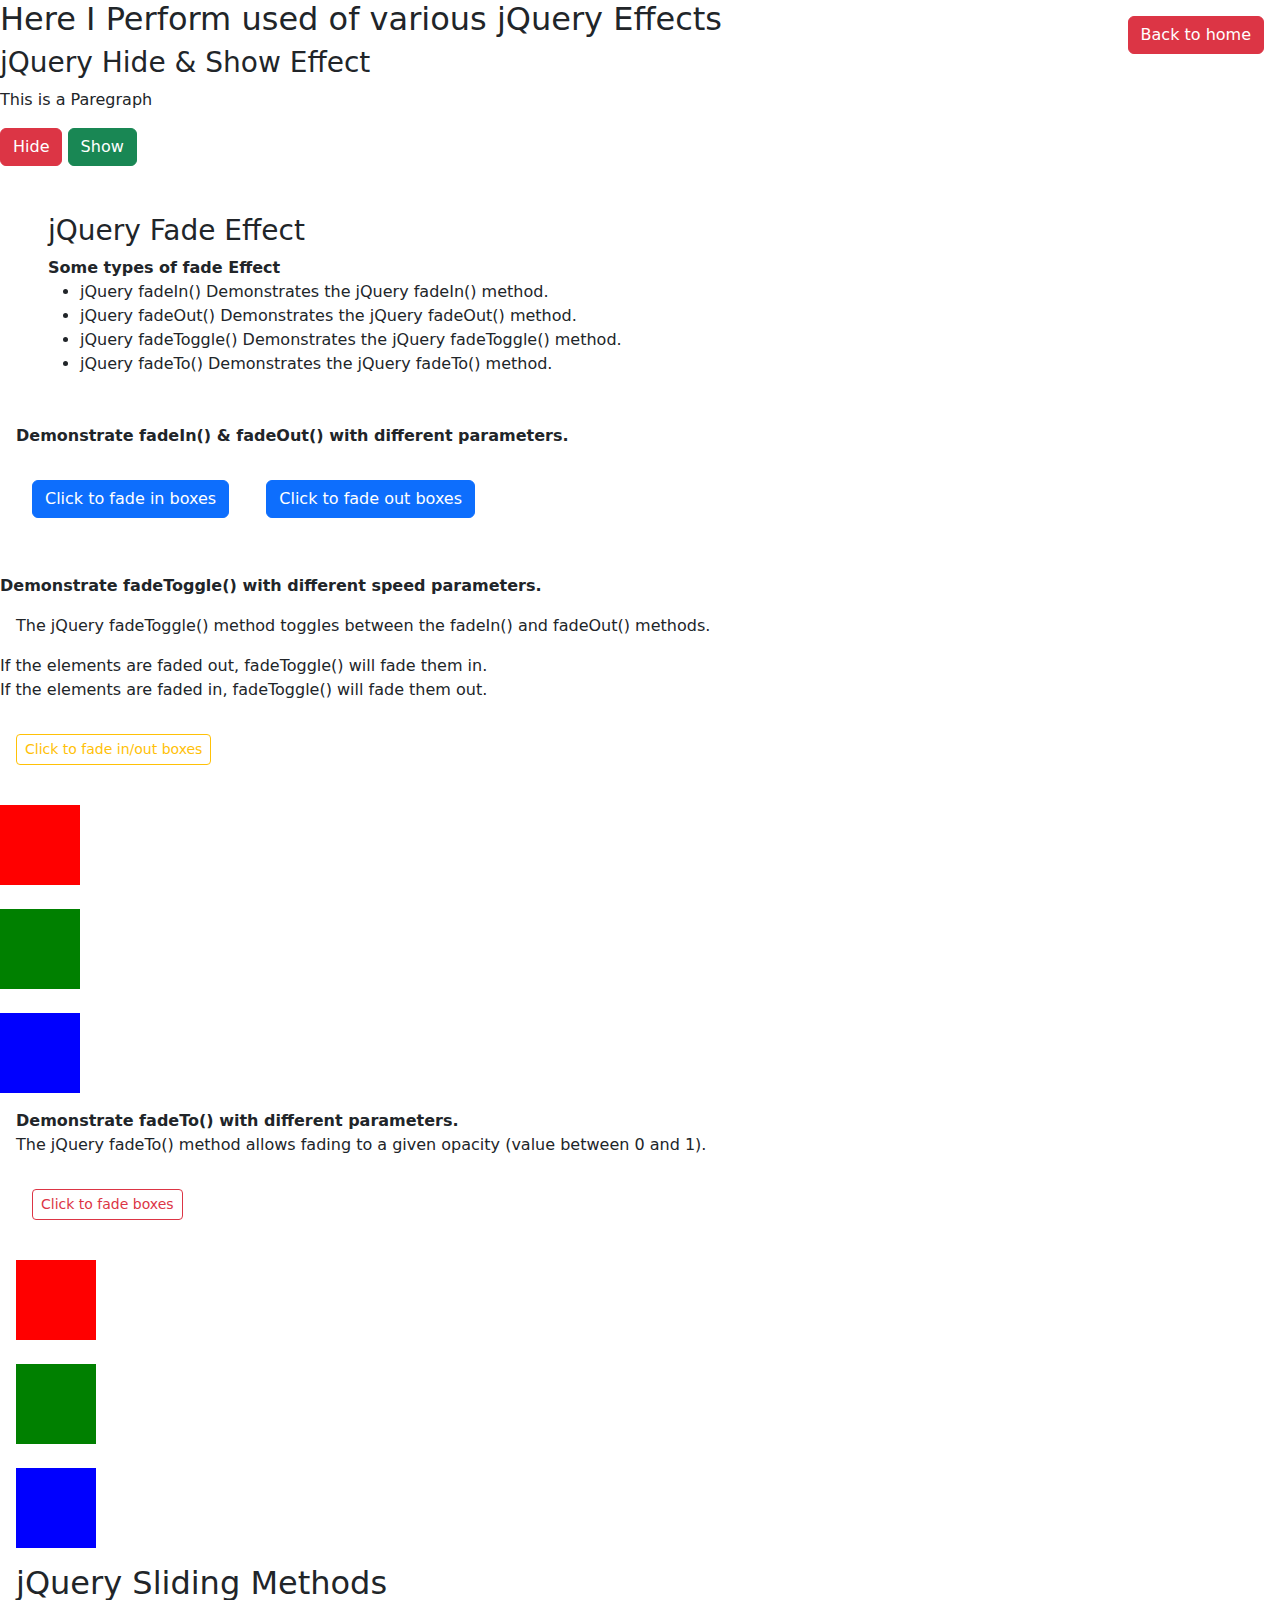
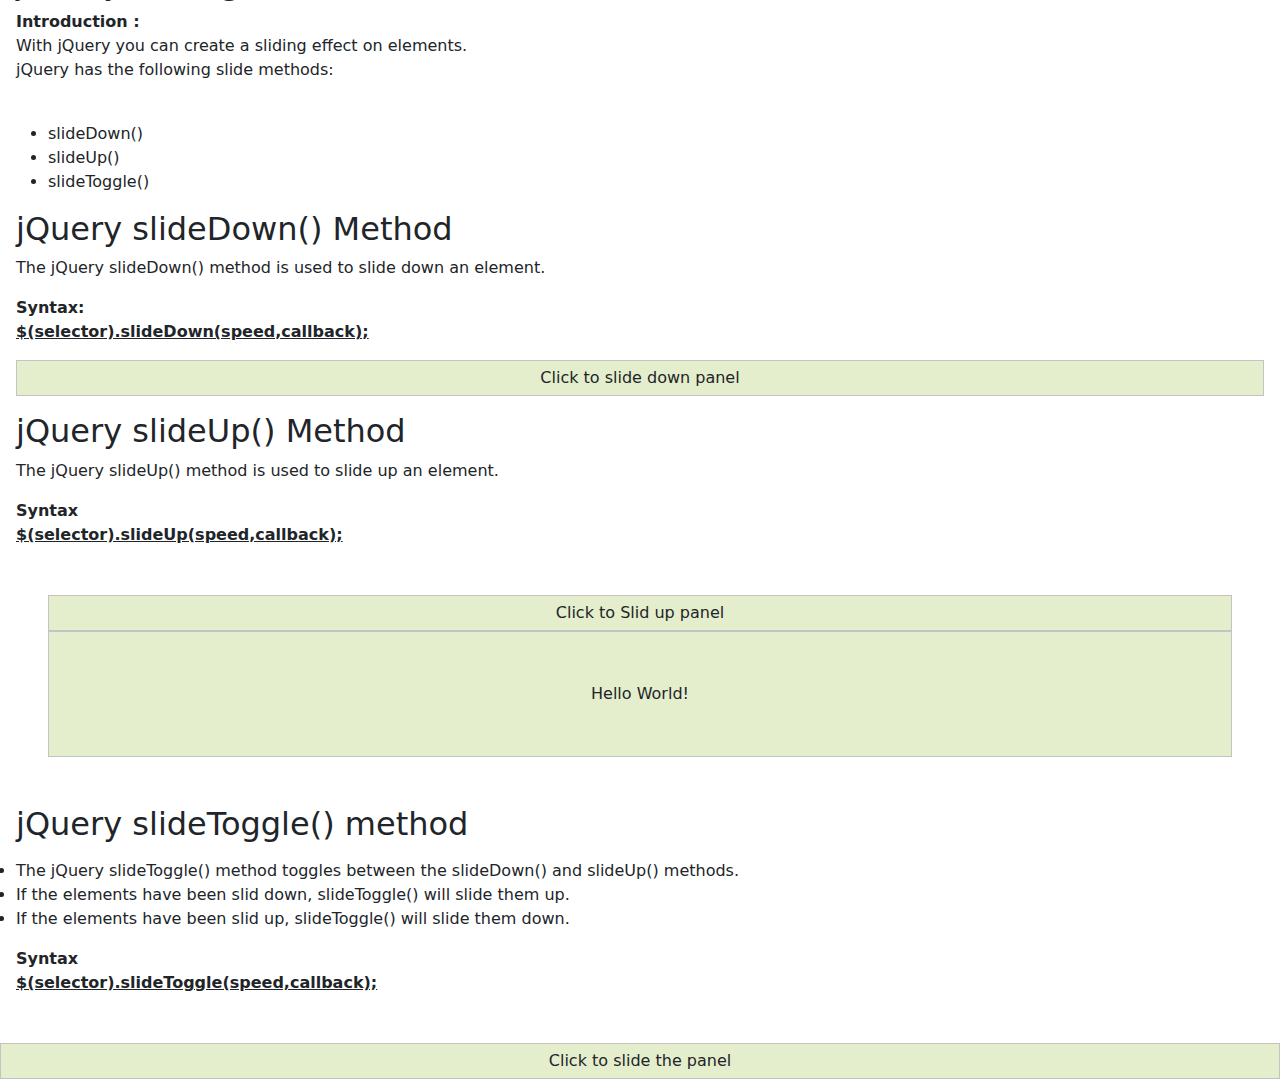
==== jQuery Practice/effect.html @ c77c9207 "Add files via upload" ====
<!DOCTYPE html>
<html lang="en">

<head>
    <meta charset="UTF-8">
    <meta name="viewport" content="width=device-width, initial-scale=1.0">
    <title>jQuery Effect</title>

    <!-- CDN Bootstrap -->
    <link rel="stylesheet" href="https://cdn.jsdelivr.net/npm/bootstrap@5.3.3/dist/css/bootstrap.min.css
    ">
    <script src="https://cdn.jsdelivr.net/npm/bootstrap@5.3.3/dist/js/bootstrap.bundle.min.js
    "></script>
    <!-- jquery -->
    <script src="https://ajax.googleapis.com/ajax/libs/jquery/3.7.1/jquery.min.js"></script>

    <script>
        $(document).ready(function () {
            $("#hide").click(function () {
                $("p").hide();
            });
            $(document).ready(function () {
                $("#show").click(function () {
                    $("p").show();
                })
            });
        });

        $(document).ready(function () {
            $("#fadein").click(function () {
                $("#div1").fadeIn();
                $("#div2").fadeIn("slow");
                $("#div3").fadeIn(3000);
            });
        });

        $(document).ready(function () {
            $("#fadeout").click(function () {
                $("#div1").fadeOut();
                $("#div2").fadeOut("slow");
                $("#div3").fadeOut(3000);
            });
        });

        $(document).ready(function () {
            $("#toggle").click(function () {
                $("#first").fadeToggle();
                $("#second").fadeToggle("slow");
                $("#thired").fadeToggle(3000);
            });
        });

        $(document).ready(function () {
            $("#fade-to").click(function () {
                $("#red").fadeTo("slow", 0.15);
                $("#green").fadeTo("slow", 0.4);
                $("#blue").fadeTo("slow", 0.7);
            });
        });

        //slide
        $(document).ready(function () {
            $("#flip").click(function () {
                $("#panel").slideDown("slow");
            });
        });

        $(document).ready(function () {
            $("#panelslide").click(function () {
                $("#up-panel").slideUp("slow");
            });
        });

        $(document).ready(function () {
            $("#flip-toggle").click(function () {
                $("#panel-toggle").slideToggle("slow");
            });
        });

    </script>

    <style>
        #panel,
        #flip {
            padding: 5px;
            text-align: center;
            background-color: #e5eecc;
            border: solid 1px #c3c3c3;
            cursor: pointer;
        }

        #panel {
            padding: 50px;
            display: none;
        }

        #up-panel,
        #panelslide {
            padding: 5px;
            text-align: center;
            background-color: #e5eecc;
            border: solid 1px #c3c3c3;
            cursor: pointer;
        }

        #up-panel {
            padding: 50px;
        }

        #flip-toggle,
        #panel-toggle {
            padding: 5px;
            text-align: center;
            background-color: #e5eecc;
            border: solid 1px #c3c3c3;
            cursor: pointer;
        }

        #panel-toggle{
            padding: 50px;
            display: none;
        }
    </style>
</head>

<body>
    <div>
        <a href="index.html" class="btn btn-danger float-end m-3">Back to home</a>
        <h2>Here I Perform used of various jQuery Effects</h2>
        <h3>jQuery Hide & Show Effect</h3>
        <p>This is a Paregraph</p>
        <button id="hide" class="btn btn-danger btn-md">Hide</button>
        <button id="show" class="btn btn-success btn-md">Show</button>
    </div>

    <div class="m-5">
        <h3>jQuery Fade Effect</h3>
        <strong>Some types of fade Effect</strong>
        <ul>
            <li>jQuery fadeIn()
                Demonstrates the jQuery fadeIn() method.
            </li>
            <li>
                jQuery fadeOut()
                Demonstrates the jQuery fadeOut() method.
            </li>
            <li>
                jQuery fadeToggle()
                Demonstrates the jQuery fadeToggle() method.
            </li>
            <li>
                jQuery fadeTo()
                Demonstrates the jQuery fadeTo() method.
            </li>
        </ul>
    </div>

    <div class="m-3">
        <strong>
            <p>Demonstrate fadeIn() & fadeOut() with different parameters.</p>
        </strong>

        <button class="btn btn-primary btn-md m-3" id="fadein">Click to fade in boxes</button>

        <button id="fadeout" class="btn btn-primary btn-md m-3">Click to fade out boxes</button>

        <div id="div1" style="width:80px;height:80px;display:none;background-color:red;"></div><br>
        <div id="div2" style="width:80px;height:80px;display:none;background-color:green;"></div><br>
        <div id="div3" style="width:80px;height:80px;display:none;background-color:blue;"></div>
    </div>

    <div class="mt-3">
        <b>
            <p>Demonstrate fadeToggle() with different speed parameters.</p>
        </b>

        <p class="m-3">
            The jQuery fadeToggle() method toggles between the fadeIn() and fadeOut() methods.
            <li> If the elements are faded out, fadeToggle() will fade them in.</li>

            <li>If the elements are faded in, fadeToggle() will fade them out.</li>
        </p>
        <button id="toggle" class="btn btn-outline-warning btn-sm m-3">Click to fade in/out boxes</button><br><br>

        <div id="first" style="width:80px;height:80px;background-color:red;"></div>
        <br>
        <div id="second" style="width:80px;height:80px;background-color:green;"></div>
        <br>
        <div id="thired" style="width:80px;height:80px;background-color:blue;"></div>
    </div>

    <div class="m-3">
        <strong>Demonstrate fadeTo() with different parameters.</strong>

        <p>The jQuery fadeTo() method allows fading to a given opacity (value between 0 and 1).</p>
        <button id="fade-to" class="btn btn-outline-danger btn-sm m-3">Click to fade boxes</button><br><br>

        <div id="red" style="width:80px;height:80px;background-color:red;"></div><br>
        <div id="green" style="width:80px;height:80px;background-color:green;"></div><br>
        <div id="blue" style="width:80px;height:80px;background-color:blue;"></div>
    </div>

    <div class="m-3">
        <h2>jQuery Sliding Methods</h2>
        <strong>Introduction :</strong>
        <p>With jQuery you can create a sliding effect on elements. <br>
            jQuery has the following slide methods:</p> <br>
        <ul>
            <li>slideDown()</li>
            <li>slideUp()</li>
            <li>slideToggle()</li>
        </ul>
    </div>

    <div class="m-3">
        <h2>jQuery slideDown() Method</h2>
        <p>The jQuery slideDown() method is used to slide down an element.</p>
        <strong>Syntax:</strong>
        <b><u>
                <p>$(selector).slideDown(speed,callback);</p>
            </u></b>
    </div>

    <div class="m-3">
        <div id="flip">Click to slide down panel</div>
        <div id="panel">Hello world!</div>
    </div>

    <div class="m-3">
        <h2>jQuery slideUp() Method</h2>
        <p>The jQuery slideUp() method is used to slide up an element.</p>
        <strong>Syntax</strong>
        <b><u>
                <p>$(selector).slideUp(speed,callback);</p>
            </u></b>
    </div>

    <div class="m-5">
        <div id="panelslide">Click to Slid up panel</div>
        <div id="up-panel">Hello World!</div>
    </div>

    <div class="m-3">
        <h2>jQuery slideToggle() method</h2>
        <p>
            <li>The jQuery slideToggle() method toggles between the slideDown() and slideUp() methods.</li>
            <li>If the elements have been slid down, slideToggle() will slide them up.</li>
            <li>If the elements have been slid up, slideToggle() will slide them down.</li>
        </p>
        <strong>Syntax</strong>
        <b><u>
                <p>$(selector).slideToggle(speed,callback);</p>
            </u></b>
    </div>

    <div class="mt-5">
        <div id="flip-toggle">Click to slide the panel</div>
        <div id="panel-toggle">Hello World</div>
    </div>
</body>

</html>
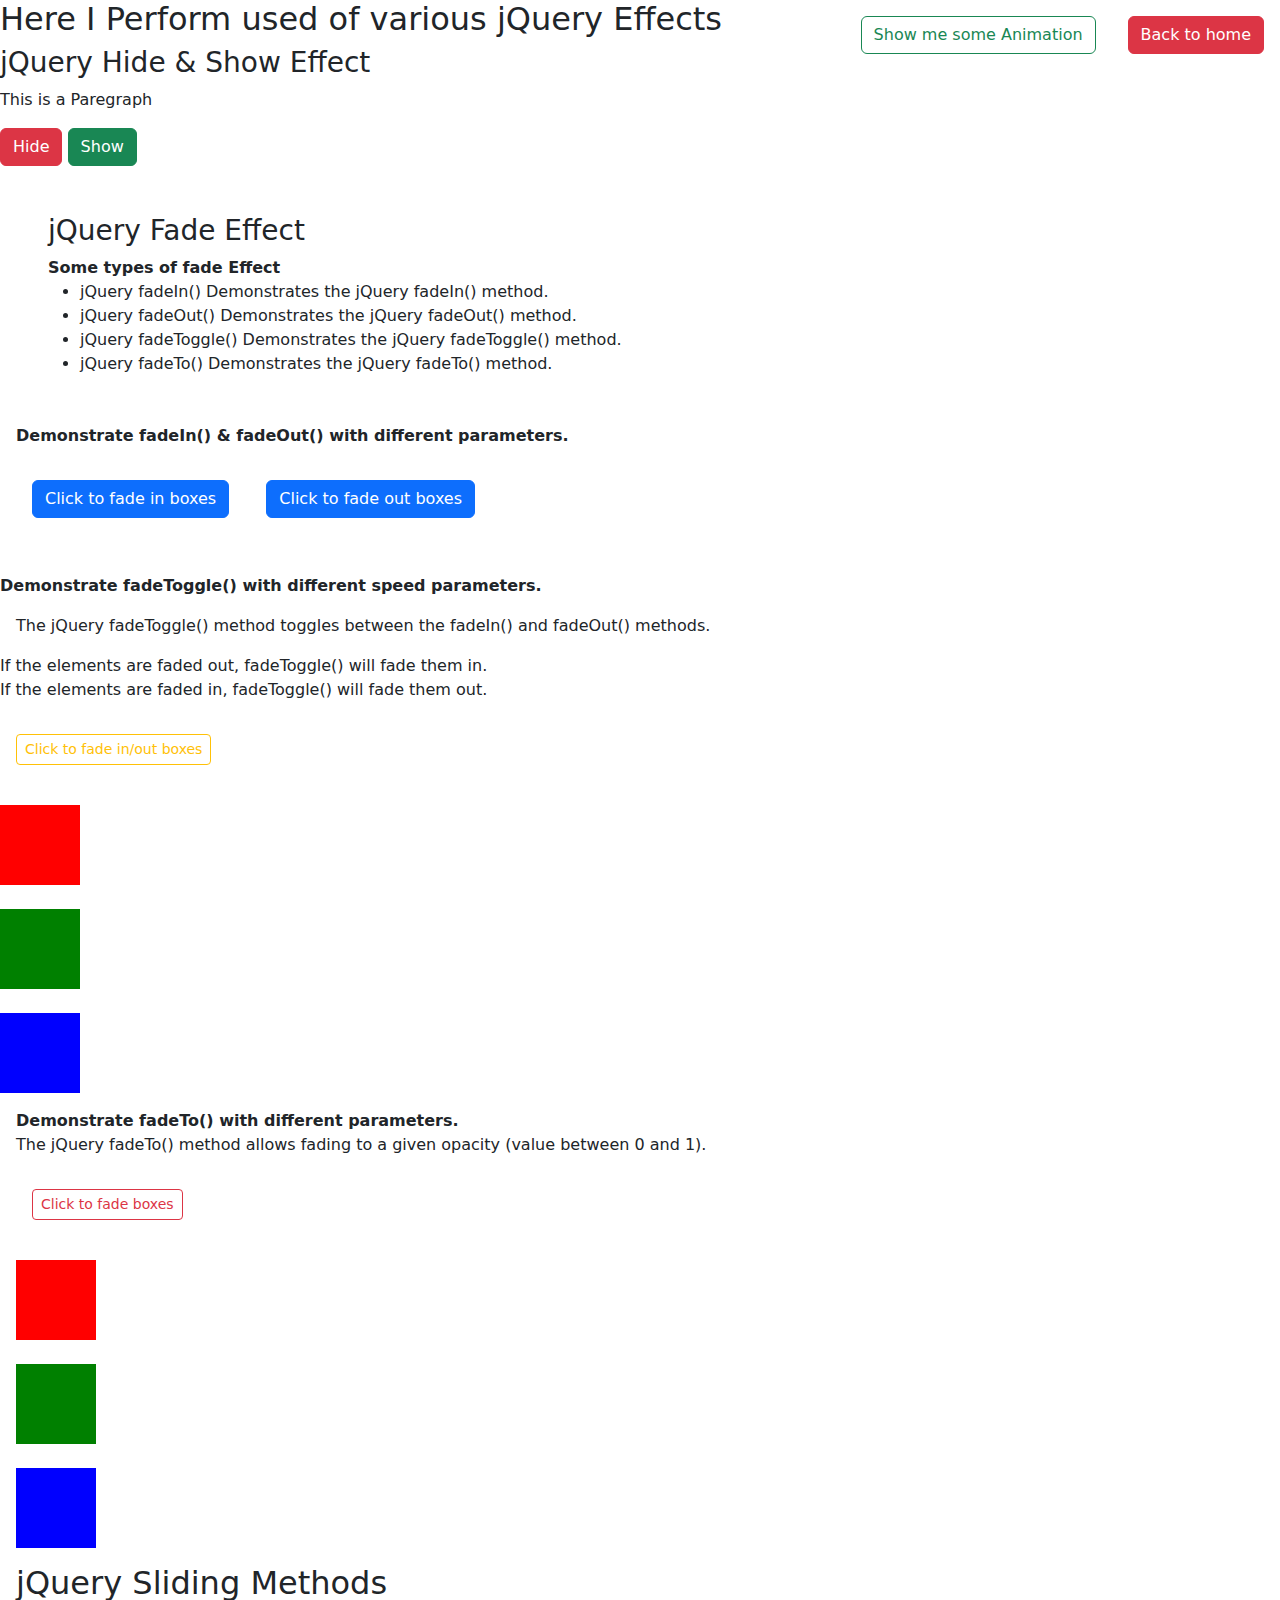
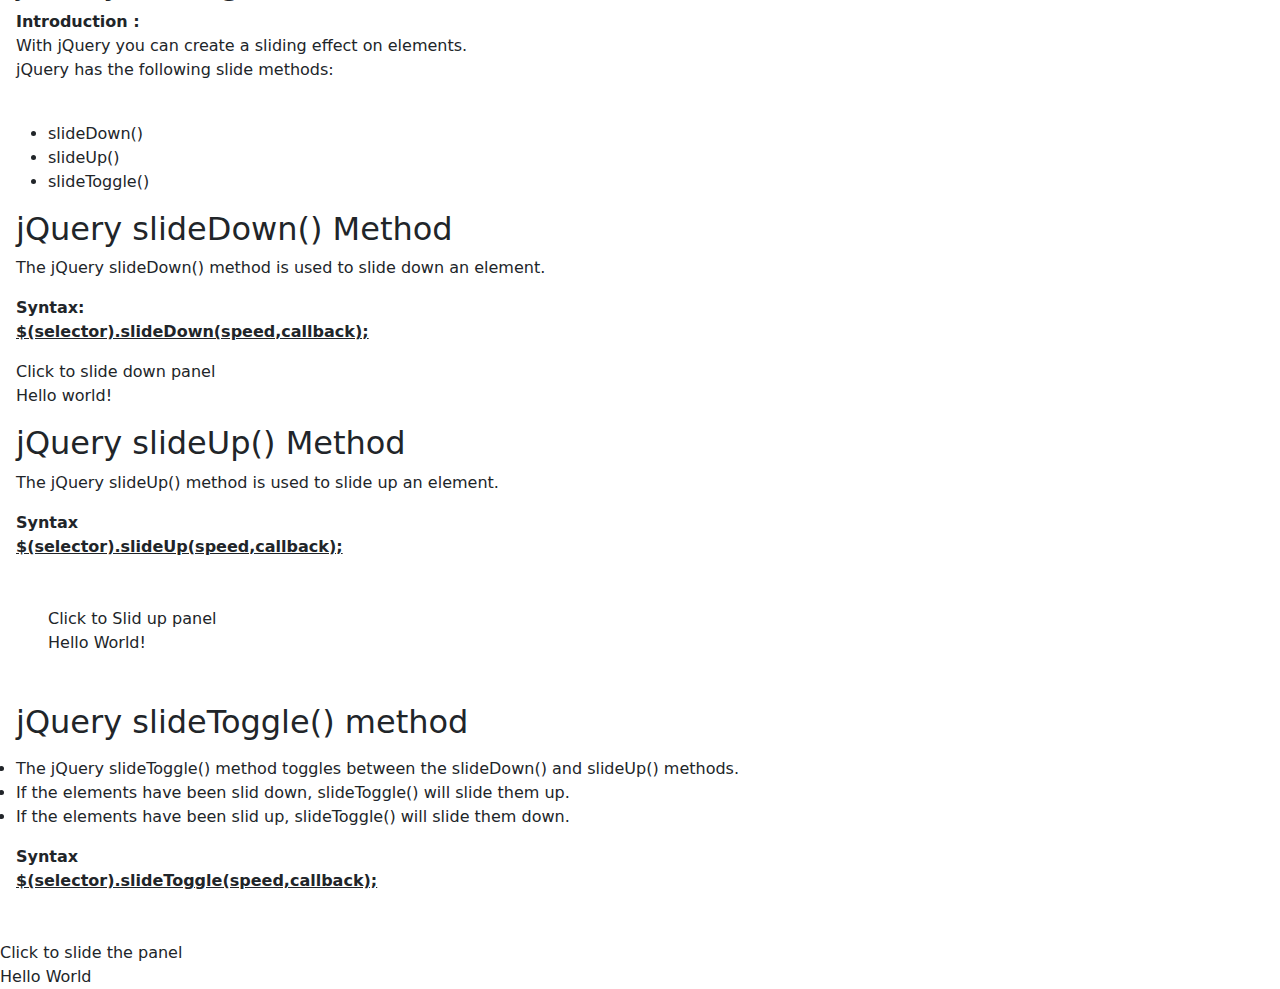
==== commit a2137b5d: "Add files via upload" ====
--- a/jQuery Practice/effect.html
+++ b/jQuery Practice/effect.html
@@ -14,118 +14,15 @@
     <!-- jquery -->
     <script src="https://ajax.googleapis.com/ajax/libs/jquery/3.7.1/jquery.min.js"></script>
 
-    <script>
-        $(document).ready(function () {
-            $("#hide").click(function () {
-                $("p").hide();
-            });
-            $(document).ready(function () {
-                $("#show").click(function () {
-                    $("p").show();
-                })
-            });
-        });
+    <script src="effect-script.js"></script>
 
-        $(document).ready(function () {
-            $("#fadein").click(function () {
-                $("#div1").fadeIn();
-                $("#div2").fadeIn("slow");
-                $("#div3").fadeIn(3000);
-            });
-        });
-
-        $(document).ready(function () {
-            $("#fadeout").click(function () {
-                $("#div1").fadeOut();
-                $("#div2").fadeOut("slow");
-                $("#div3").fadeOut(3000);
-            });
-        });
-
-        $(document).ready(function () {
-            $("#toggle").click(function () {
-                $("#first").fadeToggle();
-                $("#second").fadeToggle("slow");
-                $("#thired").fadeToggle(3000);
-            });
-        });
-
-        $(document).ready(function () {
-            $("#fade-to").click(function () {
-                $("#red").fadeTo("slow", 0.15);
-                $("#green").fadeTo("slow", 0.4);
-                $("#blue").fadeTo("slow", 0.7);
-            });
-        });
-
-        //slide
-        $(document).ready(function () {
-            $("#flip").click(function () {
-                $("#panel").slideDown("slow");
-            });
-        });
-
-        $(document).ready(function () {
-            $("#panelslide").click(function () {
-                $("#up-panel").slideUp("slow");
-            });
-        });
-
-        $(document).ready(function () {
-            $("#flip-toggle").click(function () {
-                $("#panel-toggle").slideToggle("slow");
-            });
-        });
-
-    </script>
-
-    <style>
-        #panel,
-        #flip {
-            padding: 5px;
-            text-align: center;
-            background-color: #e5eecc;
-            border: solid 1px #c3c3c3;
-            cursor: pointer;
-        }
-
-        #panel {
-            padding: 50px;
-            display: none;
-        }
-
-        #up-panel,
-        #panelslide {
-            padding: 5px;
-            text-align: center;
-            background-color: #e5eecc;
-            border: solid 1px #c3c3c3;
-            cursor: pointer;
-        }
-
-        #up-panel {
-            padding: 50px;
-        }
-
-        #flip-toggle,
-        #panel-toggle {
-            padding: 5px;
-            text-align: center;
-            background-color: #e5eecc;
-            border: solid 1px #c3c3c3;
-            cursor: pointer;
-        }
-
-        #panel-toggle{
-            padding: 50px;
-            display: none;
-        }
-    </style>
+    <link rel="stylesheet" href="style.css">
 </head>
 
 <body>
     <div>
         <a href="index.html" class="btn btn-danger float-end m-3">Back to home</a>
+        <a href="animate.html" class="btn btn-outline-success float-end m-3">Show me some Animation</a>
         <h2>Here I Perform used of various jQuery Effects</h2>
         <h3>jQuery Hide & Show Effect</h3>
         <p>This is a Paregraph</p>
